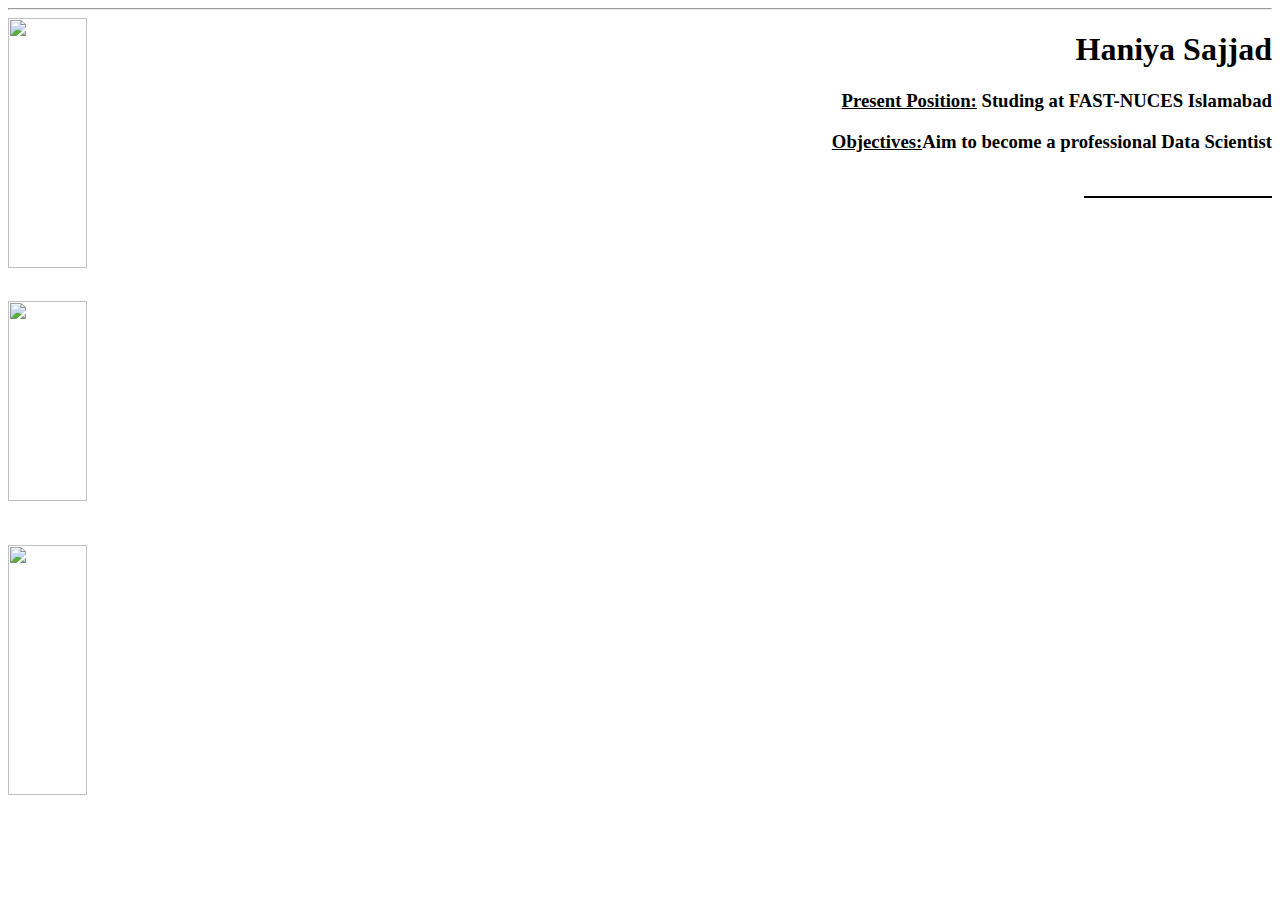
==== resume.html @ cd10b8c4 "Add files via upload" ====
<!DOCTYPE html>
<header>
  <title align="center">College Resume:Haniya Sajjad</title>
  <link rel="stylesheet" href="css/res.css">
  <link rel="favicon.ico" href="favicon.ico" type="images/x-icon">
  <link rel="shortcut" href="favicon.ico" type="images/x-icon">
  <meta name="viewport" content="width=device-width, intial-scale=1, shrink-to-fit=no">
  <meta name="name" content="Haniya Sajjad">
  </header>


  <body>
    <hr>
    <img align="left" src="/Users/mac/Documents/Atom html/Images/r1.png" width="25%" height=250>

    <h1 align="right">Haniya Sajjad</h1>
      <h3 align="right"><u><b>Present Position:</b></u> Studing at FAST-NUCES Islamabad</h3>
      <h3 align="right"><FONT COLOR=black><u><b>Objectives:</b></u>Aim to become a professional Data Scientist</h3>
  <h2 align="right"><u><b><FONT COLOR=white>ExtraCurriculars:</b></u></h2>
  <h3 align="right"><FONT COLOR=white>~Numerous Model United Nations. Appointed as the head delegate for the HeadstartMUN</h3>
  <h3 align="right">~Active participant of WWF, taking part in their clean up drives and scavenger hunts to protect wildlife</h3>
<img align="left" src="/Users/mac/Documents/Atom html/Images/r3.webp" width="25%" height=200>
  <h3 align="right">~Student Council: Elected the Vice house Captain in Grade 9 and appointed as class Prefect in grade 10</h3>
  <h3 align="right">~Enrolled in Robotics course mentored by students from NUST</h3>
  <h3 align="right">~Participated in the STEM festival: Showcased a working robot & named runner-up</h3>
  <h3 align="right">~Orgainized a Fun Gala: Co-head of the planning committee, leading every aspect of the event</h3>
  <h3 align="right">~Hosted school based events: Quiz/Competitions , official/unofficial ceremonies</h3>
  <h3 align="right">~Partnered with President of socials club to lead the donation drive & present it to Aukuwat foundation</h3>
  <img align="left" src="/Users/mac/Documents/Atom html/Images/r2.webp" width="25%" height=250>
  <h2 align="right"><u><b>Academics:</b></u> </h2>
  <h3 align="right">O-level Grades: 7A*'s & 1A</h3>
  <h3 align="right">A-level Grades: 2A*'s & 1A</h3>


</body>
</html>
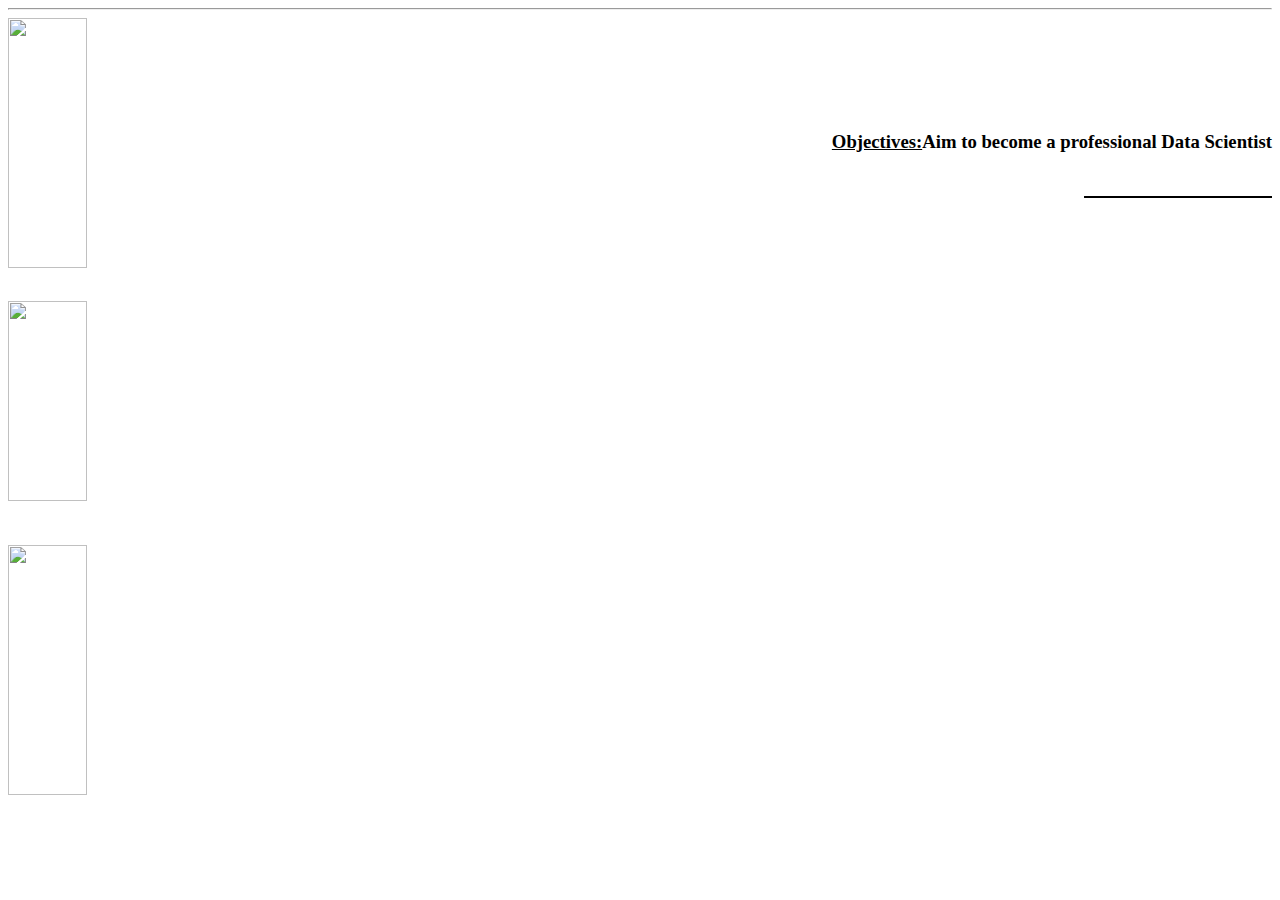
==== commit ac9e2d22: "Add files via upload" ====
--- a/resume.html
+++ b/resume.html
@@ -11,7 +11,7 @@
 
   <body>
     <hr>
-    <img align="left" src="/Users/mac/Documents/Atom html/Images/r1.png" width="25%" height=250>
+    <img align="left" src="Images/r1.png" width="25%" height=250>
 
     <h1 align="right">Haniya Sajjad</h1>
       <h3 align="right"><u><b>Present Position:</b></u> Studing at FAST-NUCES Islamabad</h3>
@@ -19,14 +19,14 @@
   <h2 align="right"><u><b><FONT COLOR=white>ExtraCurriculars:</b></u></h2>
   <h3 align="right"><FONT COLOR=white>~Numerous Model United Nations. Appointed as the head delegate for the HeadstartMUN</h3>
   <h3 align="right">~Active participant of WWF, taking part in their clean up drives and scavenger hunts to protect wildlife</h3>
-<img align="left" src="/Users/mac/Documents/Atom html/Images/r3.webp" width="25%" height=200>
+<img align="left" src="Images/r3.webp" width="25%" height=200>
   <h3 align="right">~Student Council: Elected the Vice house Captain in Grade 9 and appointed as class Prefect in grade 10</h3>
   <h3 align="right">~Enrolled in Robotics course mentored by students from NUST</h3>
   <h3 align="right">~Participated in the STEM festival: Showcased a working robot & named runner-up</h3>
   <h3 align="right">~Orgainized a Fun Gala: Co-head of the planning committee, leading every aspect of the event</h3>
   <h3 align="right">~Hosted school based events: Quiz/Competitions , official/unofficial ceremonies</h3>
   <h3 align="right">~Partnered with President of socials club to lead the donation drive & present it to Aukuwat foundation</h3>
-  <img align="left" src="/Users/mac/Documents/Atom html/Images/r2.webp" width="25%" height=250>
+  <img align="left" src="Images/r2.webp" width="25%" height=250>
   <h2 align="right"><u><b>Academics:</b></u> </h2>
   <h3 align="right">O-level Grades: 7A*'s & 1A</h3>
   <h3 align="right">A-level Grades: 2A*'s & 1A</h3>
--- a/css/res.css
+++ b/css/res.css
@@ -0,0 +1,4 @@
+body {
+    background-image: url('/Users/mac/Documents/Atom html/Images/r4.webp');
+    color: white;
+}
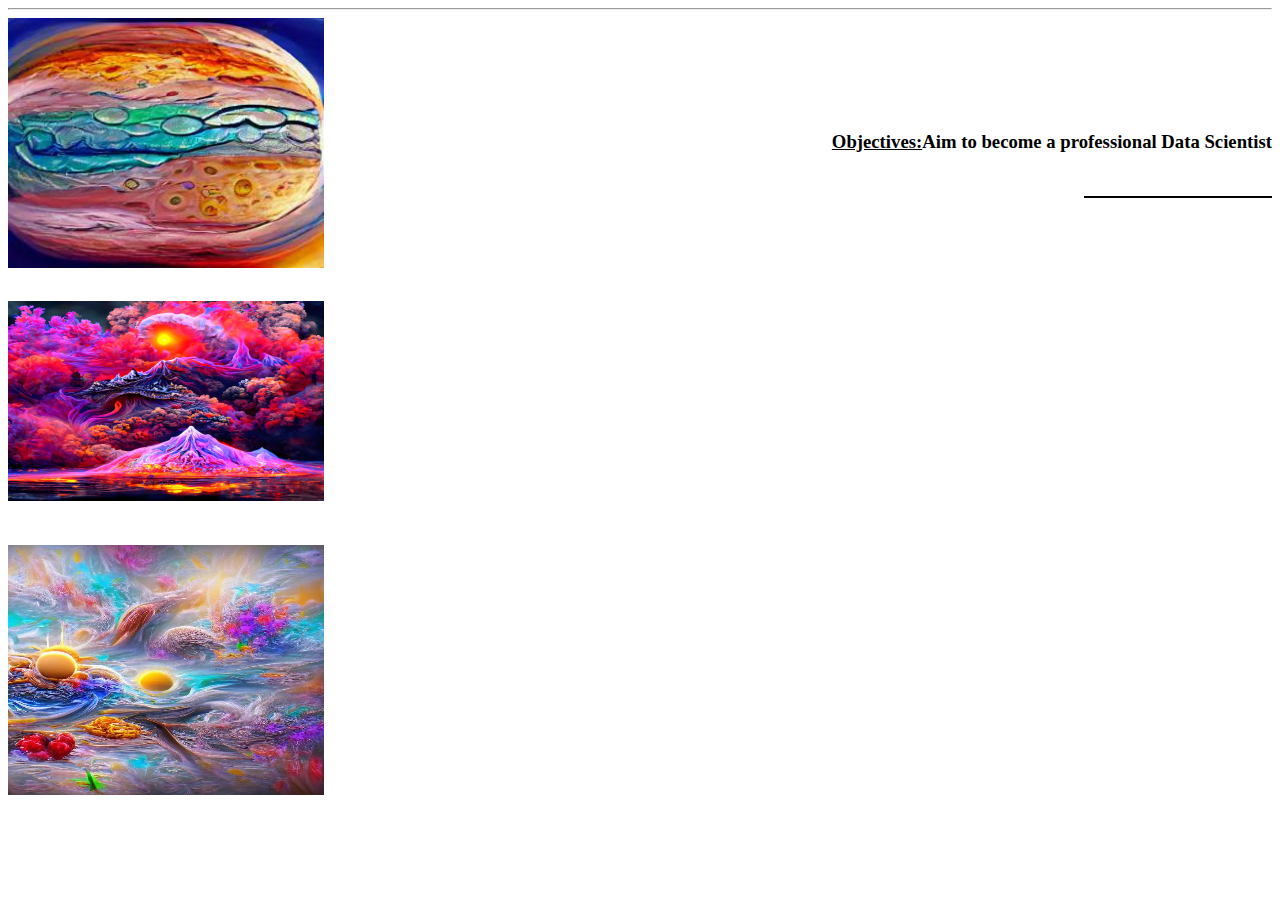
==== commit ffab9e76: "Update resume.html" ====
--- a/resume.html
+++ b/resume.html
@@ -11,7 +11,7 @@
 
   <body>
     <hr>
-    <img align="left" src="Images/r1.png" width="25%" height=250>
+    <img align="left" src="images/r1.png" width="25%" height=250>
 
     <h1 align="right">Haniya Sajjad</h1>
       <h3 align="right"><u><b>Present Position:</b></u> Studing at FAST-NUCES Islamabad</h3>
@@ -19,14 +19,14 @@
   <h2 align="right"><u><b><FONT COLOR=white>ExtraCurriculars:</b></u></h2>
   <h3 align="right"><FONT COLOR=white>~Numerous Model United Nations. Appointed as the head delegate for the HeadstartMUN</h3>
   <h3 align="right">~Active participant of WWF, taking part in their clean up drives and scavenger hunts to protect wildlife</h3>
-<img align="left" src="Images/r3.webp" width="25%" height=200>
+<img align="left" src="images/r3.webp" width="25%" height=200>
   <h3 align="right">~Student Council: Elected the Vice house Captain in Grade 9 and appointed as class Prefect in grade 10</h3>
   <h3 align="right">~Enrolled in Robotics course mentored by students from NUST</h3>
   <h3 align="right">~Participated in the STEM festival: Showcased a working robot & named runner-up</h3>
   <h3 align="right">~Orgainized a Fun Gala: Co-head of the planning committee, leading every aspect of the event</h3>
   <h3 align="right">~Hosted school based events: Quiz/Competitions , official/unofficial ceremonies</h3>
   <h3 align="right">~Partnered with President of socials club to lead the donation drive & present it to Aukuwat foundation</h3>
-  <img align="left" src="Images/r2.webp" width="25%" height=250>
+  <img align="left" src="images/r2.webp" width="25%" height=250>
   <h2 align="right"><u><b>Academics:</b></u> </h2>
   <h3 align="right">O-level Grades: 7A*'s & 1A</h3>
   <h3 align="right">A-level Grades: 2A*'s & 1A</h3>
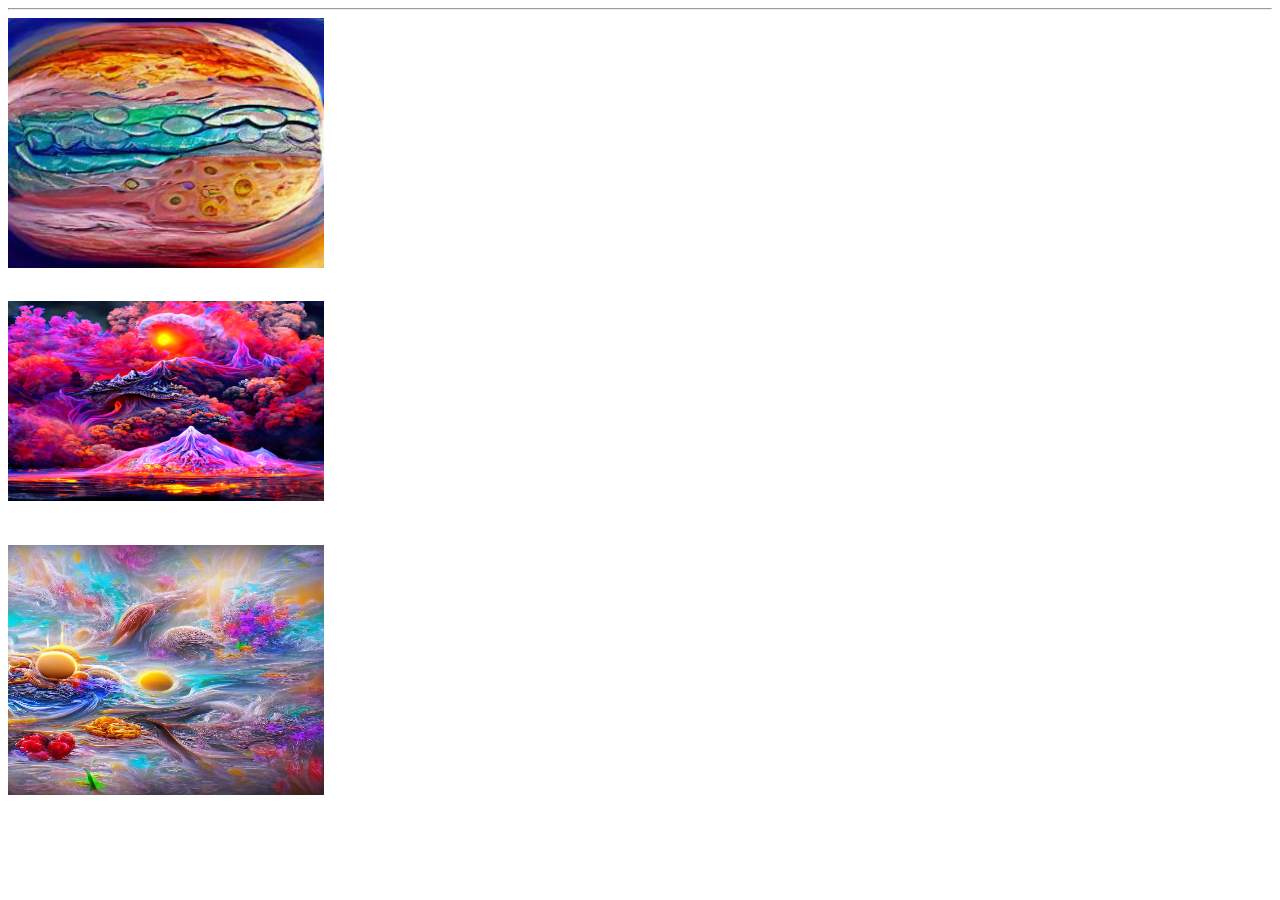
==== commit b195f8ed: "Update resume.html" ====
--- a/resume.html
+++ b/resume.html
@@ -15,7 +15,7 @@
 
     <h1 align="right">Haniya Sajjad</h1>
       <h3 align="right"><u><b>Present Position:</b></u> Studing at FAST-NUCES Islamabad</h3>
-      <h3 align="right"><FONT COLOR=black><u><b>Objectives:</b></u>Aim to become a professional Data Scientist</h3>
+      <h3 align="right"><FONT COLOR=white><u><b>Objectives:</b></u>Aim to become a professional Data Scientist</h3>
   <h2 align="right"><u><b><FONT COLOR=white>ExtraCurriculars:</b></u></h2>
   <h3 align="right"><FONT COLOR=white>~Numerous Model United Nations. Appointed as the head delegate for the HeadstartMUN</h3>
   <h3 align="right">~Active participant of WWF, taking part in their clean up drives and scavenger hunts to protect wildlife</h3>
--- a/css/res.css
+++ b/css/res.css
@@ -1,4 +1,4 @@
 body {
-    background-image: url('/Users/mac/Documents/Atom html/Images/r4.webp');
+    background-image: url('https://surrealismtoday.com/wp-content/uploads/2022/01/GanBrood-scaled.jpeg');
     color: white;
 }
